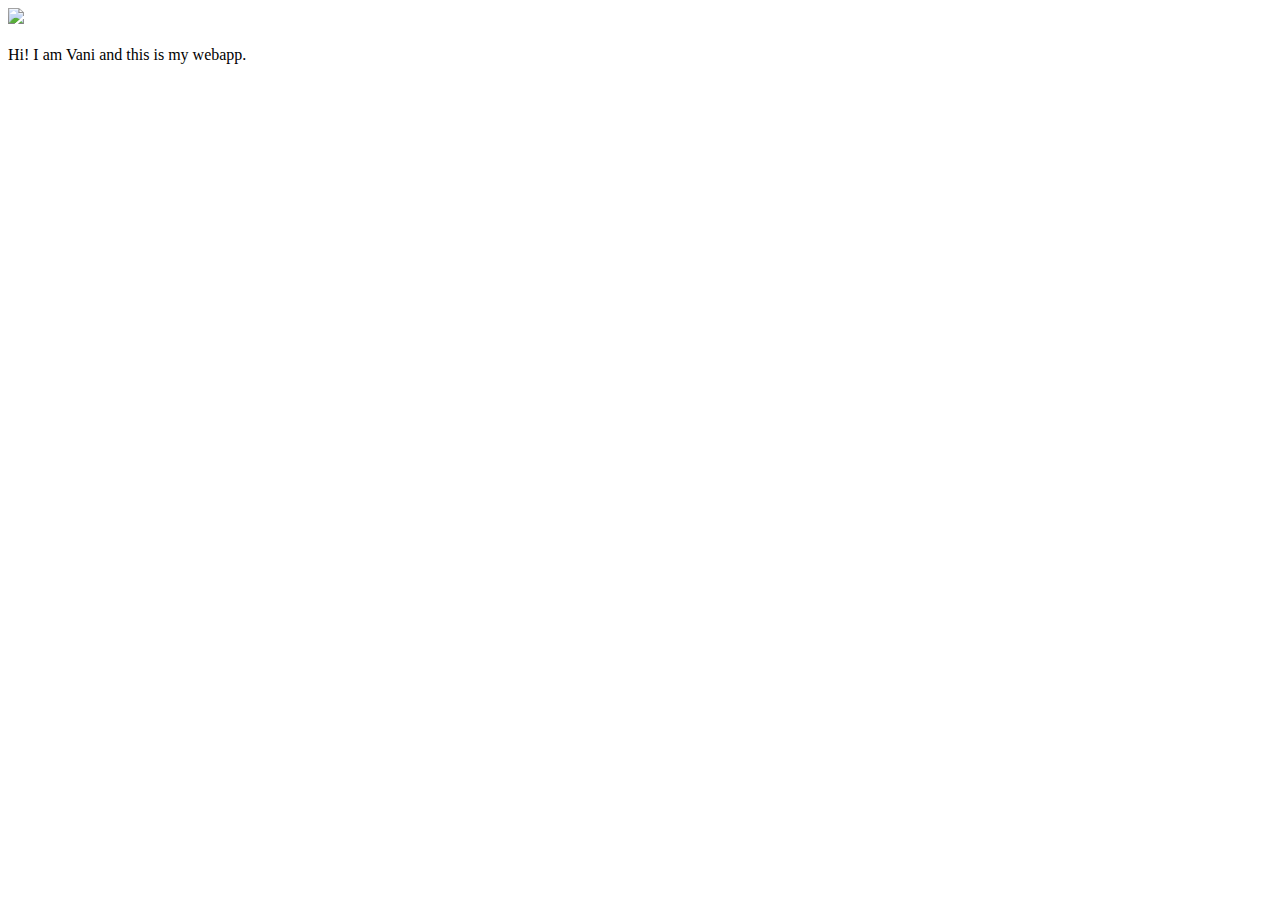
==== ui/index.html @ c27a6438 "[imad-console] Updates ui/index.html" ====
<!doctype html>
<html>
    <head>
        <link href="/ui/style.css" rel="stylesheet" />
    </head>
    <body>
        <div class="center">
            <img src="/ui/madi.png" class="img-medium"/>
        </div>
        <br>
        <div class="center text-big bold">
            Hi! I am Vani and this is my webapp.
        </div>
        <script type="text/javascript" src="/ui/main.js">
        </script>
    </body>
</html>
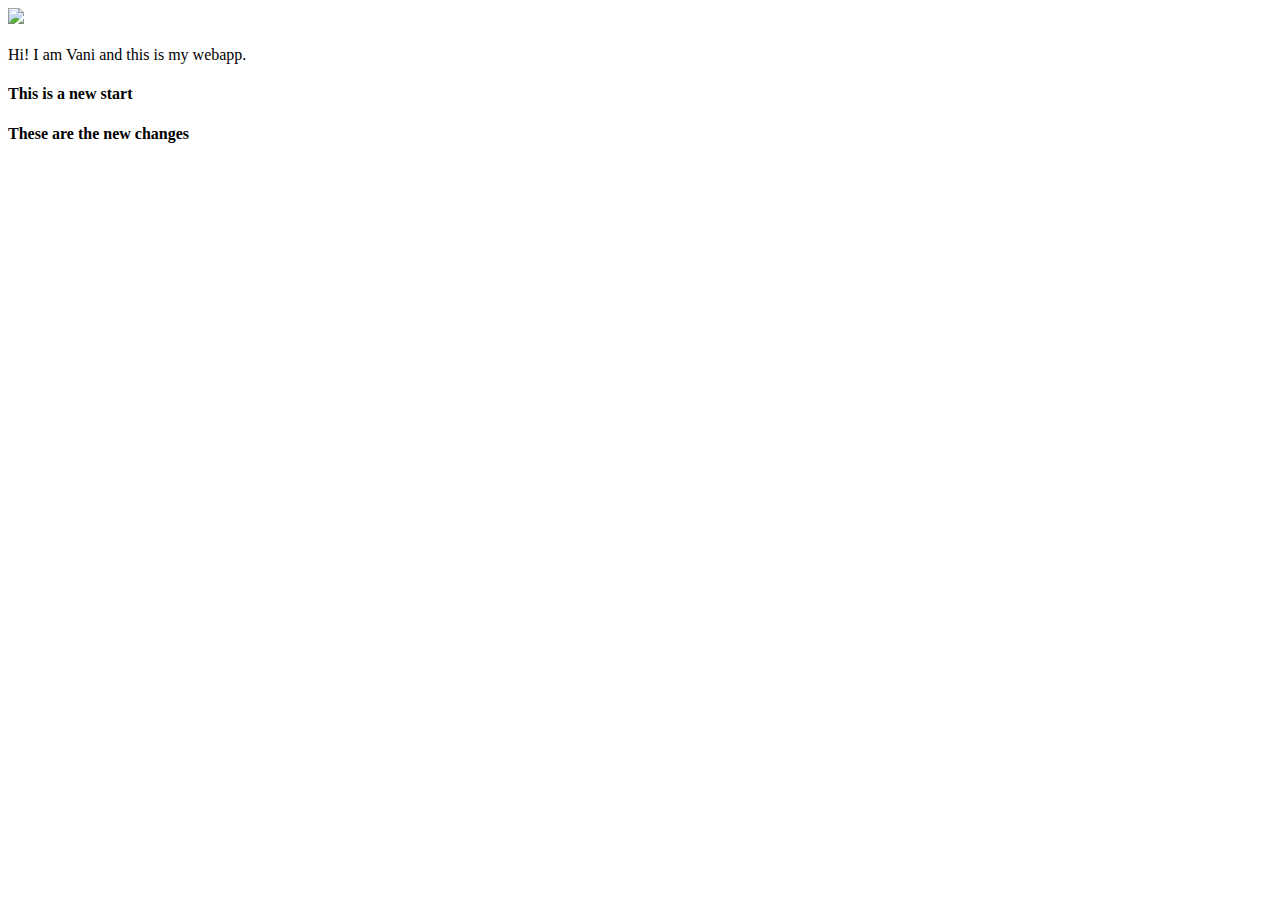
==== commit 1a2a4914: "Made changes in local" ====
--- a/ui/index.html
+++ b/ui/index.html
@@ -10,6 +10,8 @@
         <br>
         <div class="center text-big bold">
             Hi! I am Vani and this is my webapp.
+			<h4>This is a new start</h4>
+			<h4> These are the new changes</h4>
         </div>
         <script type="text/javascript" src="/ui/main.js">
         </script>
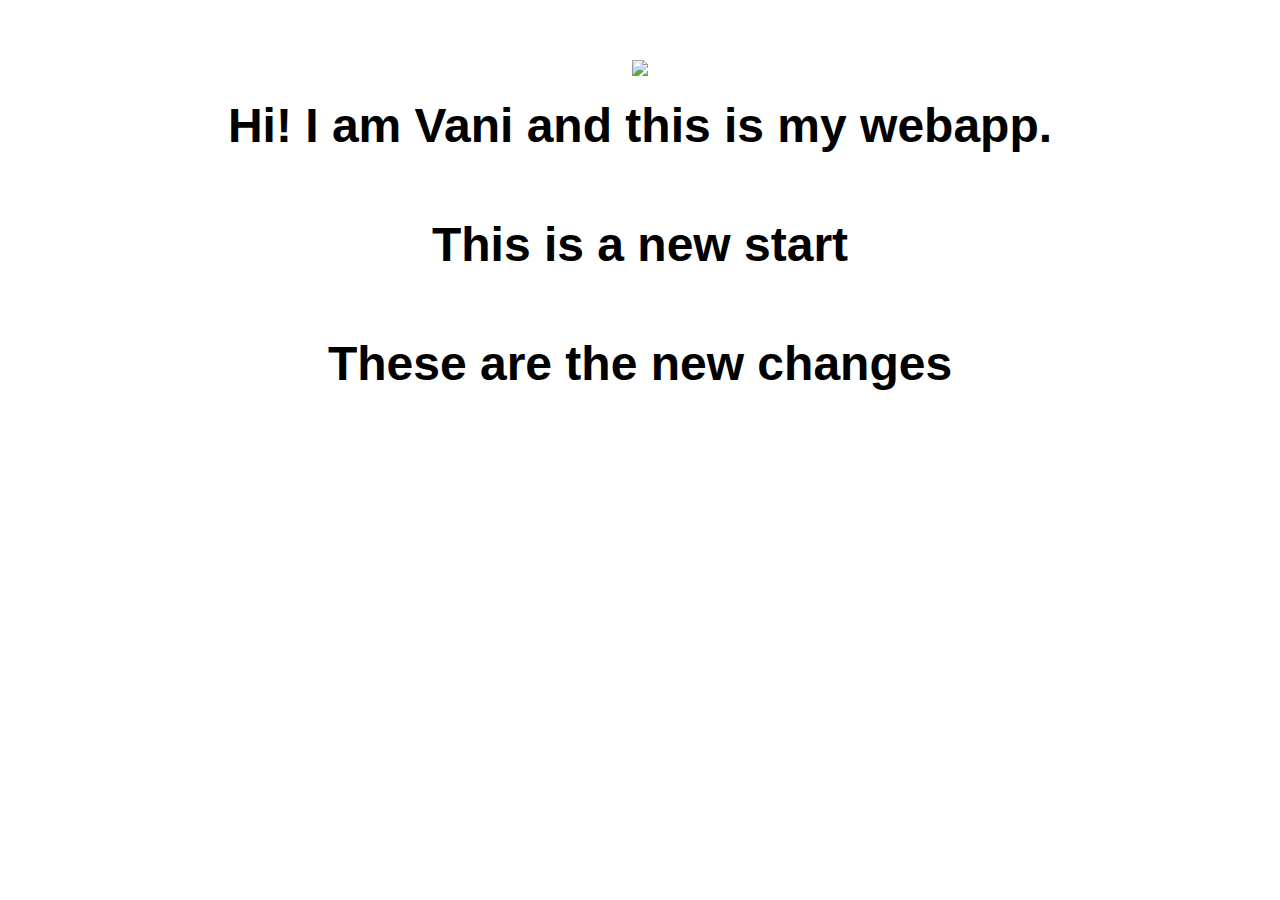
==== commit 6cbd94b6: "[imad-console] Updates ui/index.html" ====
--- a/ui/index.html
+++ b/ui/index.html
@@ -13,6 +13,10 @@
 			<h4>This is a new start</h4>
 			<h4> These are the new changes</h4>
         </div>
+        <script>
+            alert('Hi I ama javascript');
+        </script>
+        
         <script type="text/javascript" src="/ui/main.js">
         </script>
     </body>
--- a/ui/style.css
+++ b/ui/style.css
@@ -0,0 +1,29 @@
+body {
+    font-family: sans-serif;
+    margin-top: 60px;
+}
+
+.center {
+    text-align: center;
+}
+
+.text-big {
+    font-size: 300%;
+}
+
+.bold {
+    font-weight: bold;
+}
+
+.img-medium {
+    height: 200px;
+}
+.container{
+    max-width: 800px;
+    margin: 0 auto;
+    color: #4a4a4a;
+    font-family: sans-serif;
+    padding-left: 20px;
+    padding-right: 20px;
+}
+
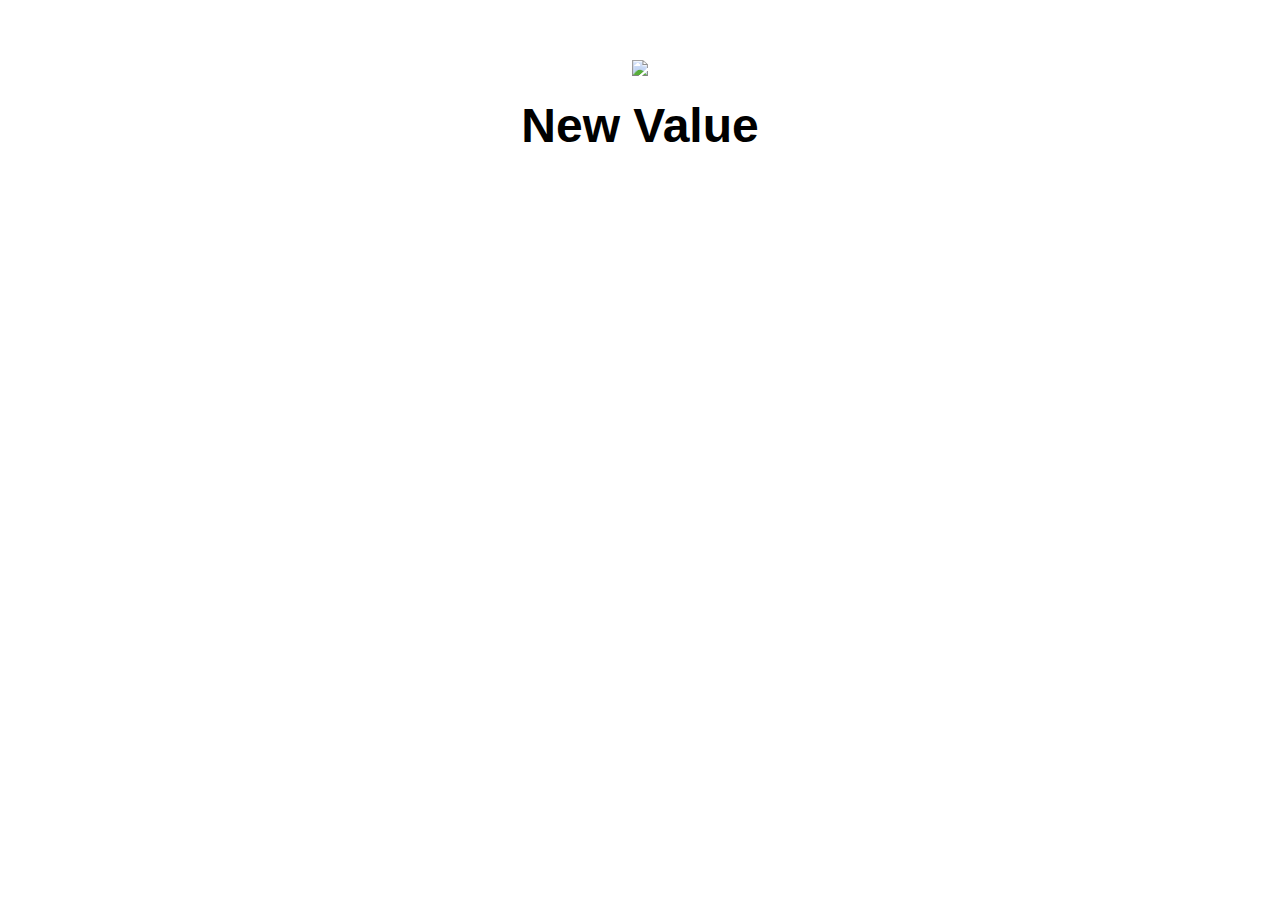
==== commit 21837710: "[imad-console] Updates ui/index.html" ====
--- a/ui/index.html
+++ b/ui/index.html
@@ -8,7 +8,7 @@
             <img src="/ui/madi.png" class="img-medium"/>
         </div>
         <br>
-        <div class="center text-big bold">
+        <div id='main-text' class="center text-big bold">
             Hi! I am Vani and this is my webapp.
 			<h4>This is a new start</h4>
 			<h4> These are the new changes</h4>
